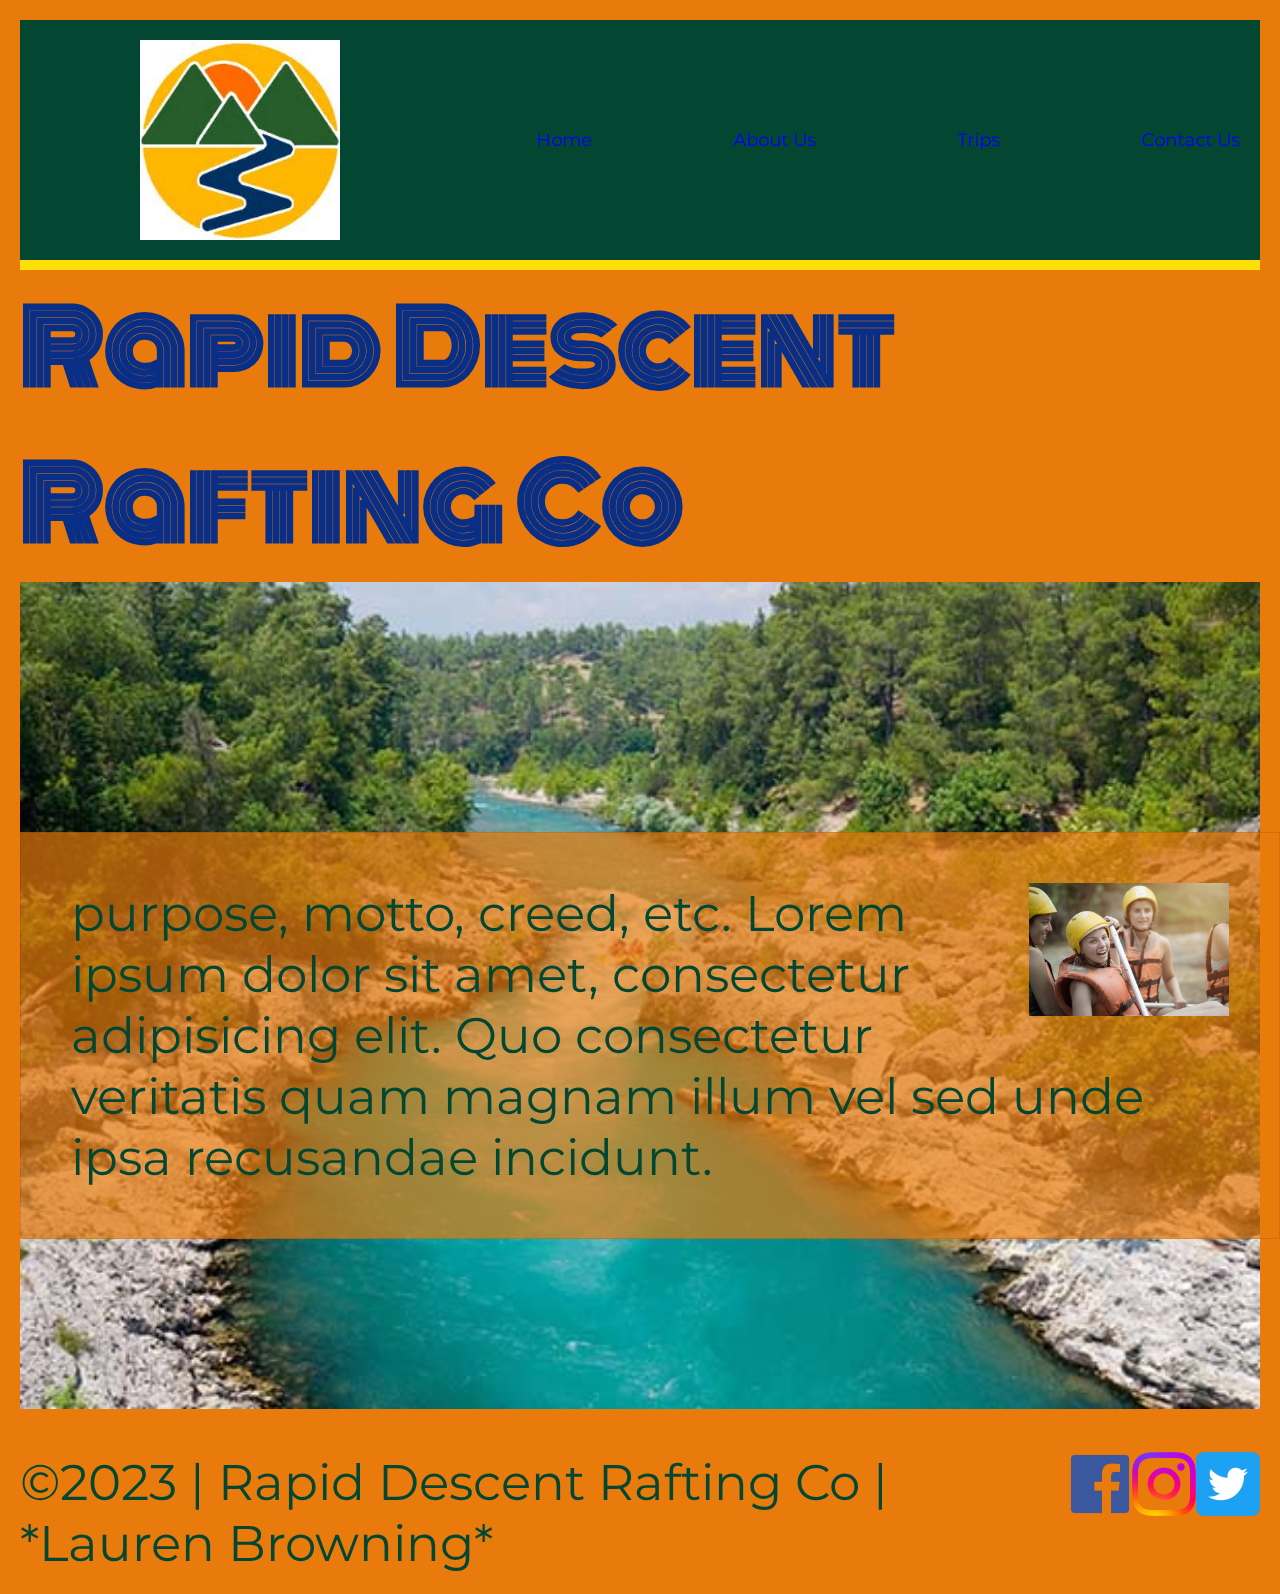
==== wwr/index.html @ c8e23413 "css" ====
<!DOCTYPE html>
<html lang="en">

<head>
    <meta charset="UTF-8">
    <meta http-equiv="X-UA-Compatible" content="IE=edge">
    <meta name="viewport" content="width=device-width, initial-scale=1.0">
    <meta name="description" content="home page, wwr site, lauren browning WDD130">
    <meta name="author" content="Lauren Browning">
    <title>Home</title>
    <link rel="stylesheet" href="styles/rafting.css">
</head>
<body>
    <header>
        <div class="logo">
            <img src="images/logo.jpg" alt="Company Logo">
            <nav class="navigation">
                <a href="index.html">Home</a>
                <a href="about.html">About Us</a>
                <a href="trips.html">Trips</a>
                <a href="contact.html">Contact Us</a>
            </nav>
        </div>
    </header>
    <main>
        <h1 style="z-index: 1;">Rapid Descent Rafting Co</h1>
        <article style="z-index: 1" class="happy">
            <img src="images/happy.png" alt="happy employee/client">
            <p>purpose, motto, creed, etc. Lorem ipsum dolor sit amet, consectetur adipisicing elit. Quo consectetur
                veritatis quam magnam illum vel sed unde ipsa recusandae incidunt.</p>
        </article>
        <div class="hero">
            <img src="images/hero.jpg" alt="beautiful river scene with raft">
        </div>
    </main>
    <footer>
        <p>&copy;2023 | Rapid Descent Rafting Co | *Lauren Browning*</p>
        <nav class="socials">
            <a href="https://facebook.com">
                <img src="images/fb.png" alt="facebook">
            </a>
            <a href="https://instagram.com">
                <img src="images/insta.png" alt="instagram">
            </a>
            <a href="https://twitter.com">
                <img src="images/twitter.png" alt="twitter">
            </a>
        </nav>
    </footer>
</body>
</html>
---- wwr/styles/rafting.css ----
@import url('https://fonts.googleapis.com/css2?family=Monoton&family=Montserrat&display=swap'); 
:root {
    --primary-color: #034732;
    --secondary-color: #092E86;
    --accent1-color: #E97A0C;
    --accent2-color: #FFDE0A;

    --heading-font: 'monoton', display; font-size: 50px;
    --paragraph-font: 'montserrat', sans-serif;
    
    --nav-background-color: #034732;
    --nav-link-color: #E97A0C;
    --nav-hover-link-color: #FFDE0A; 
    --nav-hover-background-color: #092E86;
}
* {
    margin: 0;
    padding: 0;
}
p {
    color: #034732;
}
body {
    font-family: var(--paragraph-font);
    background-color: #E97A0C;
    padding: 20px;
}
h1, h2, h3, h4, h5, h6 {
    font-family: var(--heading-font);
    color: var(--secondary-color)
}
nav a {
    display: block;
    text-decoration-line: none;
}
.hero {
    position: relative;
    display: block;
    width: 100%;
}

.hero img {
    position: relative;
    width: 100%;
}

.happy {
	margin: 5rem auto;
	background-color: #e97b0cb0;
	padding: 1rem;
	border: 1px solid rgba(0,0,0,.1);
    position: absolute;
}
.happy img {
    width: 200px;
    height: auto;
    float: right;
    position: relative;
    margin: 0 0 15px 15px;
}
.logo {
    display: grid;
    grid-template-columns: 40% 1fr;
    border-bottom: solid 10px #FFDE0A;
    background-color: #034732;
    width: 100%;
}
.logo img {
    display:flex;
    padding: 20px;
    margin-left: 100px;
    width: 200px;
    height: auto;
}
.navigation {
    display: flex;
    text-align: right;
    font-size: large;
    padding: 20px;
    justify-content: space-between;
    align-items: center;
}
a:visited {
   color:blue;
}
.grid1 {
    display: grid;
    grid-template-columns: 20% 20% 20% 20% 20%;
}

figure img {
    max-width: 95%;
}
figcaption {
    color: #034732;
    font-size: 50%;
}
footer {
    display: flex;
    justify-content: space-evenly;
    padding-top: 30px;
}
.socials {
    display: flex;
}
.title {
    margin-left: 150px;
    position: absolute;
}
.history {
    display: grid;
    grid-template-columns: 40% 20% 40%;
    padding: 20px;
    align-items: center;
    justify-items: center;
}
h2, h3 {
    text-align: center;
}
.map {
    margin: 20px;
}
.contact {
    font-size: medium;
    margin: 20px;
    margin-top: 2rem;
}
.contact1 {
    font-size: xx-large;
    margin-top: 20px;
}
.locate {
    display: flex;
    flex-flow: row;
    border-bottom: solid 2px #FFDE0A;
}
form {
    width: 800px;
    margin: 0 auto;
    padding: 20px;
    border: 1px solid #034732;
    border-radius: 1rem;
    background-color: rgba(192, 192, 192, 0.308);
    display: grid;
    color: #092E86;
    font-size: large;
}
fieldset {
    display: grid;
    grid-gap: 10px;
    margin: 1rem;
    border: 1px solid #034732;
    border-radius: 1rem;
    padding: 15px;
}
legend {
    padding: 0.3rem;
    font-size: large;
    color: #034732;
}
label, input, button, select, textarea {
    font-family: 'montserrat', sans-serif;
}
label {
    text-align: left;
    padding-right: 10px;
}
textarea {
    padding: 0.5rem;
    font-size: medium;
    width: 80%;
}
input {
    padding: 0.5rem;
    font-size: medium;
}
.radio {

}
input[type="checkbox"] {
    width: 20px;
    height: 20px;
}
button {
    margin: 1rem;
    background-color: #034732;
    color: #FFDE0A;
    border: none;
    border-radius: 5px;
    padding: 5px;
    font-size: large;
}
button:hover {
    background-color: #092E86;
}
.grid2 {
    display: grid;
    grid-template-columns: 1fr 1fr 1fr;
    font-size: 75%;
    margin: 20px;
    margin-right: 100px;
    padding-bottom: 20px;
}
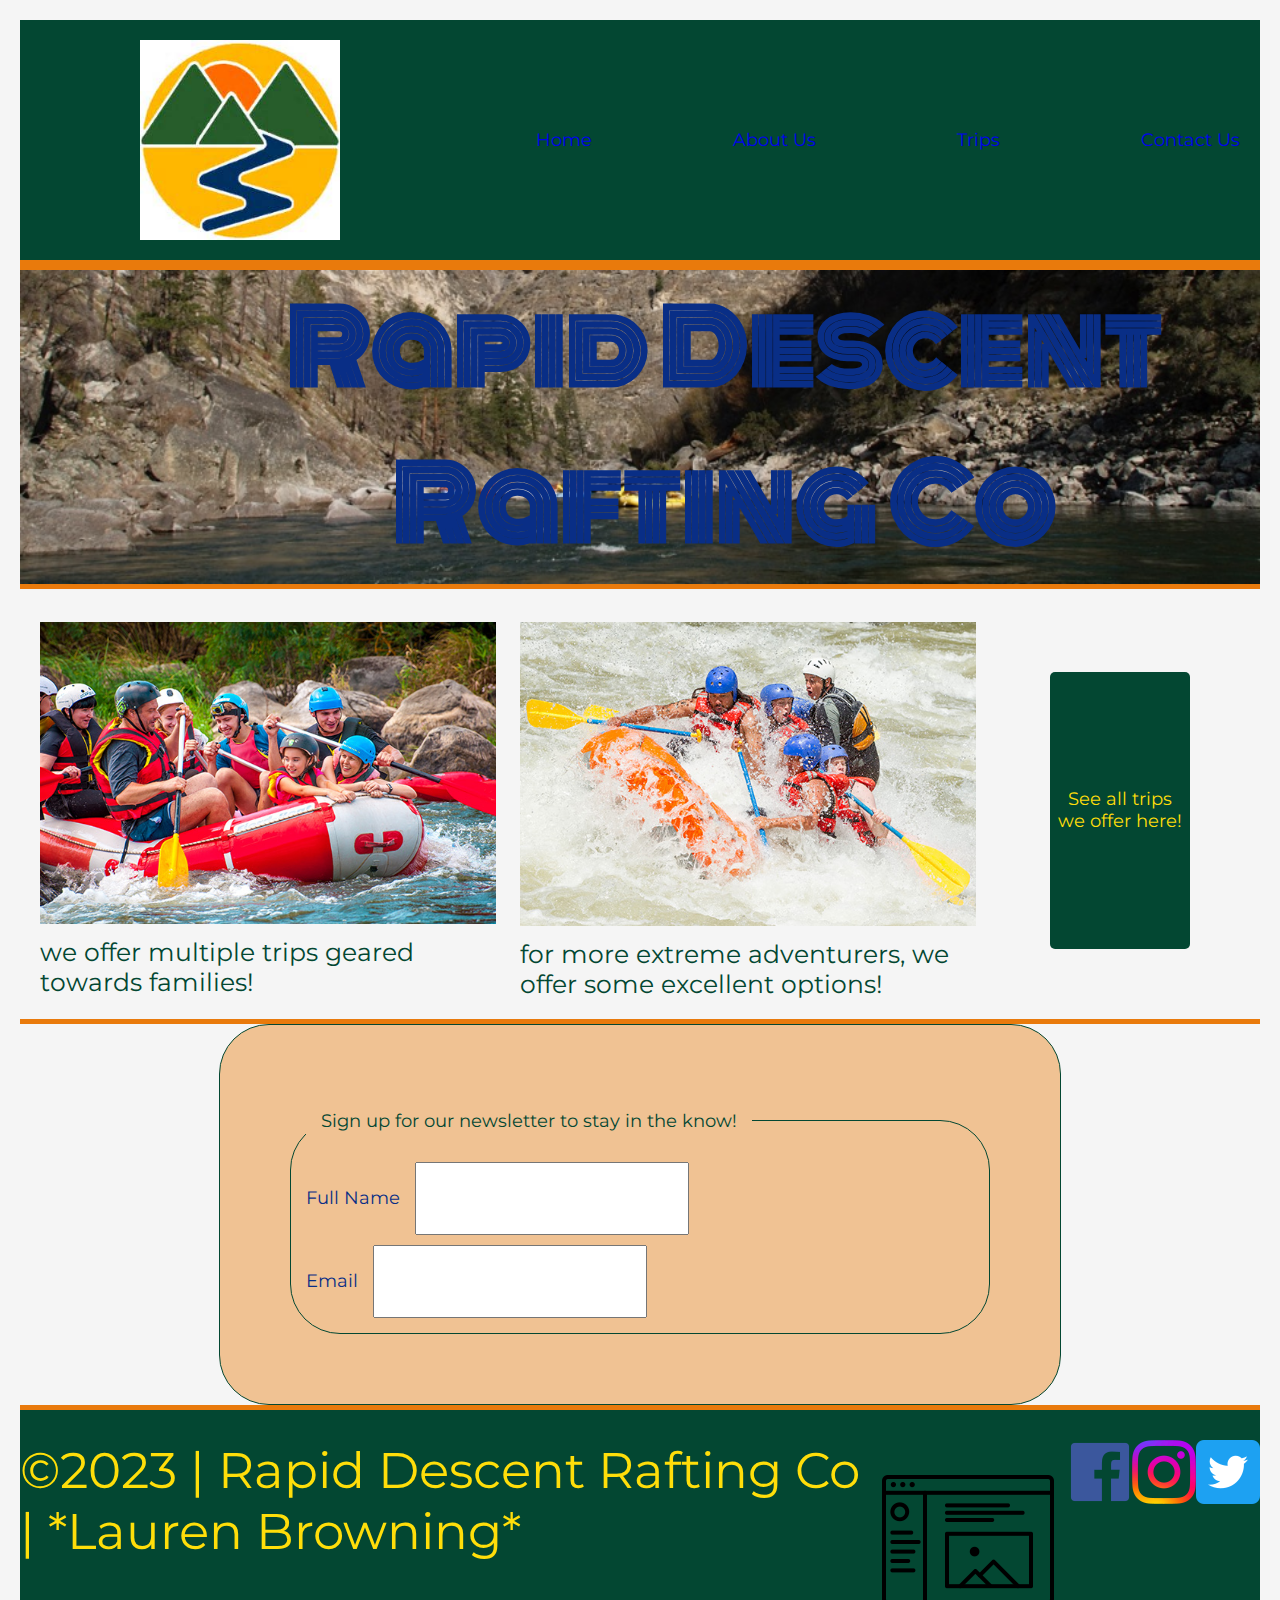
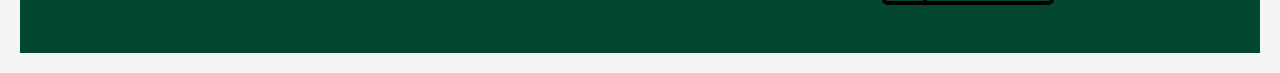
==== commit aa466573: "trips&home" ====
--- a/wwr/index.html
+++ b/wwr/index.html
@@ -5,7 +5,7 @@
     <meta charset="UTF-8">
     <meta http-equiv="X-UA-Compatible" content="IE=edge">
     <meta name="viewport" content="width=device-width, initial-scale=1.0">
-    <meta name="description" content="home page, wwr site, lauren browning WDD130">
+    <meta name="description" content="home page, rapid descent rafting co. idaho falls white water rafting site, lauren browning WDD130">
     <meta name="author" content="Lauren Browning">
     <title>Home</title>
     <link rel="stylesheet" href="styles/rafting.css">
@@ -23,18 +23,40 @@
         </div>
     </header>
     <main>
-        <h1 style="z-index: 1;">Rapid Descent Rafting Co</h1>
-        <article style="z-index: 1" class="happy">
-            <img src="images/happy.png" alt="happy employee/client">
-            <p>purpose, motto, creed, etc. Lorem ipsum dolor sit amet, consectetur adipisicing elit. Quo consectetur
-                veritatis quam magnam illum vel sed unde ipsa recusandae incidunt.</p>
-        </article>
+        <h1 class="title" style="z-index: 1;">Rapid Descent Rafting Co</h1>
         <div class="hero">
-            <img src="images/hero.jpg" alt="beautiful river scene with raft">
+            <img src="images/river-wide3.jpg" alt="beautiful river scene with raft">
         </div>
+        <div class="homegrid">
+            <figure>
+                <img src="images/family2.jpg" alt="family trip">
+                <figcaption>we offer multiple trips geared towards families!</figcaption>
+            </figure>
+            <figure>
+                <img src="images/teamwork.jpg" alt="adventurous rafting">
+                <figcaption>for more extreme adventurers, we offer some excellent options!</figcaption>
+            </figure>
+            <button class="click" onclick="location.href='trips.html'">See all trips we offer here!</button>
+        </div>
+        <form>
+            <fieldset>
+                <legend>Sign up for our newsletter to stay in the know!</legend>
+                <div class="form=item">
+                    <label for="q1">Full Name</label>
+                    <input type="text" id="q1" name="q1">
+                </div>
+                <div class="form=item">
+                    <label for="q2">Email</label>
+                    <input type="text" id="q2" name="q2">
+                </div>
+            </fieldset>
+        </form>
     </main>
     <footer>
-        <p>&copy;2023 | Rapid Descent Rafting Co | *Lauren Browning*</p>
+        <p class="foot">&copy;2023 | Rapid Descent Rafting Co | *Lauren Browning*</p>
+        <a href="images/homewf.png">
+            <img src="images/wficon.png" alt="wireframe">
+        </a>
         <nav class="socials">
             <a href="https://facebook.com">
                 <img src="images/fb.png" alt="facebook">
--- a/wwr/styles/rafting.css
+++ b/wwr/styles/rafting.css
@@ -9,8 +9,8 @@
     --paragraph-font: 'montserrat', sans-serif;
     
     --nav-background-color: #034732;
-    --nav-link-color: #E97A0C;
-    --nav-hover-link-color: #FFDE0A; 
+    --nav-link-color: #FFDE0A;
+    --nav-hover-link-color: #E97A0C; 
     --nav-hover-background-color: #092E86;
 }
 * {
@@ -22,7 +22,7 @@
 }
 body {
     font-family: var(--paragraph-font);
-    background-color: #E97A0C;
+    background-color: whitesmoke;
     padding: 20px;
 }
 h1, h2, h3, h4, h5, h6 {
@@ -42,11 +42,14 @@
 .hero img {
     position: relative;
     width: 100%;
-}
-
+    border-bottom: solid 5px #E97A0C;
+}
+.motto {
+    color: white;
+}
 .happy {
 	margin: 5rem auto;
-	background-color: #e97b0cb0;
+	background-color: #092e86c9;
 	padding: 1rem;
 	border: 1px solid rgba(0,0,0,.1);
     position: absolute;
@@ -61,9 +64,10 @@
 .logo {
     display: grid;
     grid-template-columns: 40% 1fr;
-    border-bottom: solid 10px #FFDE0A;
+    border-bottom: solid 10px #E97A0C;
     background-color: #034732;
     width: 100%;
+    color: #FFDE0A;
 }
 .logo img {
     display:flex;
@@ -81,13 +85,12 @@
     align-items: center;
 }
 a:visited {
-   color:blue;
+   color: #FFDE0A;
 }
 .grid1 {
     display: grid;
     grid-template-columns: 20% 20% 20% 20% 20%;
 }
-
 figure img {
     max-width: 95%;
 }
@@ -99,6 +102,11 @@
     display: flex;
     justify-content: space-evenly;
     padding-top: 30px;
+    border-top:solid 5px #E97A0C;
+    background-color:#034732;
+}
+.foot {
+    color: #FFDE0A;
 }
 .socials {
     display: flex;
@@ -114,7 +122,7 @@
     align-items: center;
     justify-items: center;
 }
-h2, h3 {
+h1, h2, h3 {
     text-align: center;
 }
 .map {
@@ -132,7 +140,7 @@
 .locate {
     display: flex;
     flex-flow: row;
-    border-bottom: solid 2px #FFDE0A;
+    border-bottom: solid 2px #E97A0C;
 }
 form {
     width: 800px;
@@ -140,7 +148,7 @@
     padding: 20px;
     border: 1px solid #034732;
     border-radius: 1rem;
-    background-color: rgba(192, 192, 192, 0.308);
+    background-color: #e97b0c6b;
     display: grid;
     color: #092E86;
     font-size: large;
@@ -174,12 +182,19 @@
     padding: 0.5rem;
     font-size: medium;
 }
-.radio {
-
-}
 input[type="checkbox"] {
     width: 20px;
     height: 20px;
+}
+.purpose {
+    color: #092E86;
+    padding: 2px;
+}
+.form-list {
+    padding-bottom: 20px;
+}
+.form-item {
+    padding-bottom: 15px;
 }
 button {
     margin: 1rem;
@@ -198,6 +213,18 @@
     grid-template-columns: 1fr 1fr 1fr;
     font-size: 75%;
     margin: 20px;
-    margin-right: 100px;
     padding-bottom: 20px;
+    border-bottom: solid 3px #E97A0C;
+}
+.homegrid {
+    display: grid;
+    grid-template-columns: 40% 40% 20%;
+    padding: 20px;
+    border-bottom: solid 5px #E97A0C;
+}
+table, th, td {
+    color: #034732;
+    text-align: center;
+    border: solid 2px #092E86;
+    margin: 15px;
 }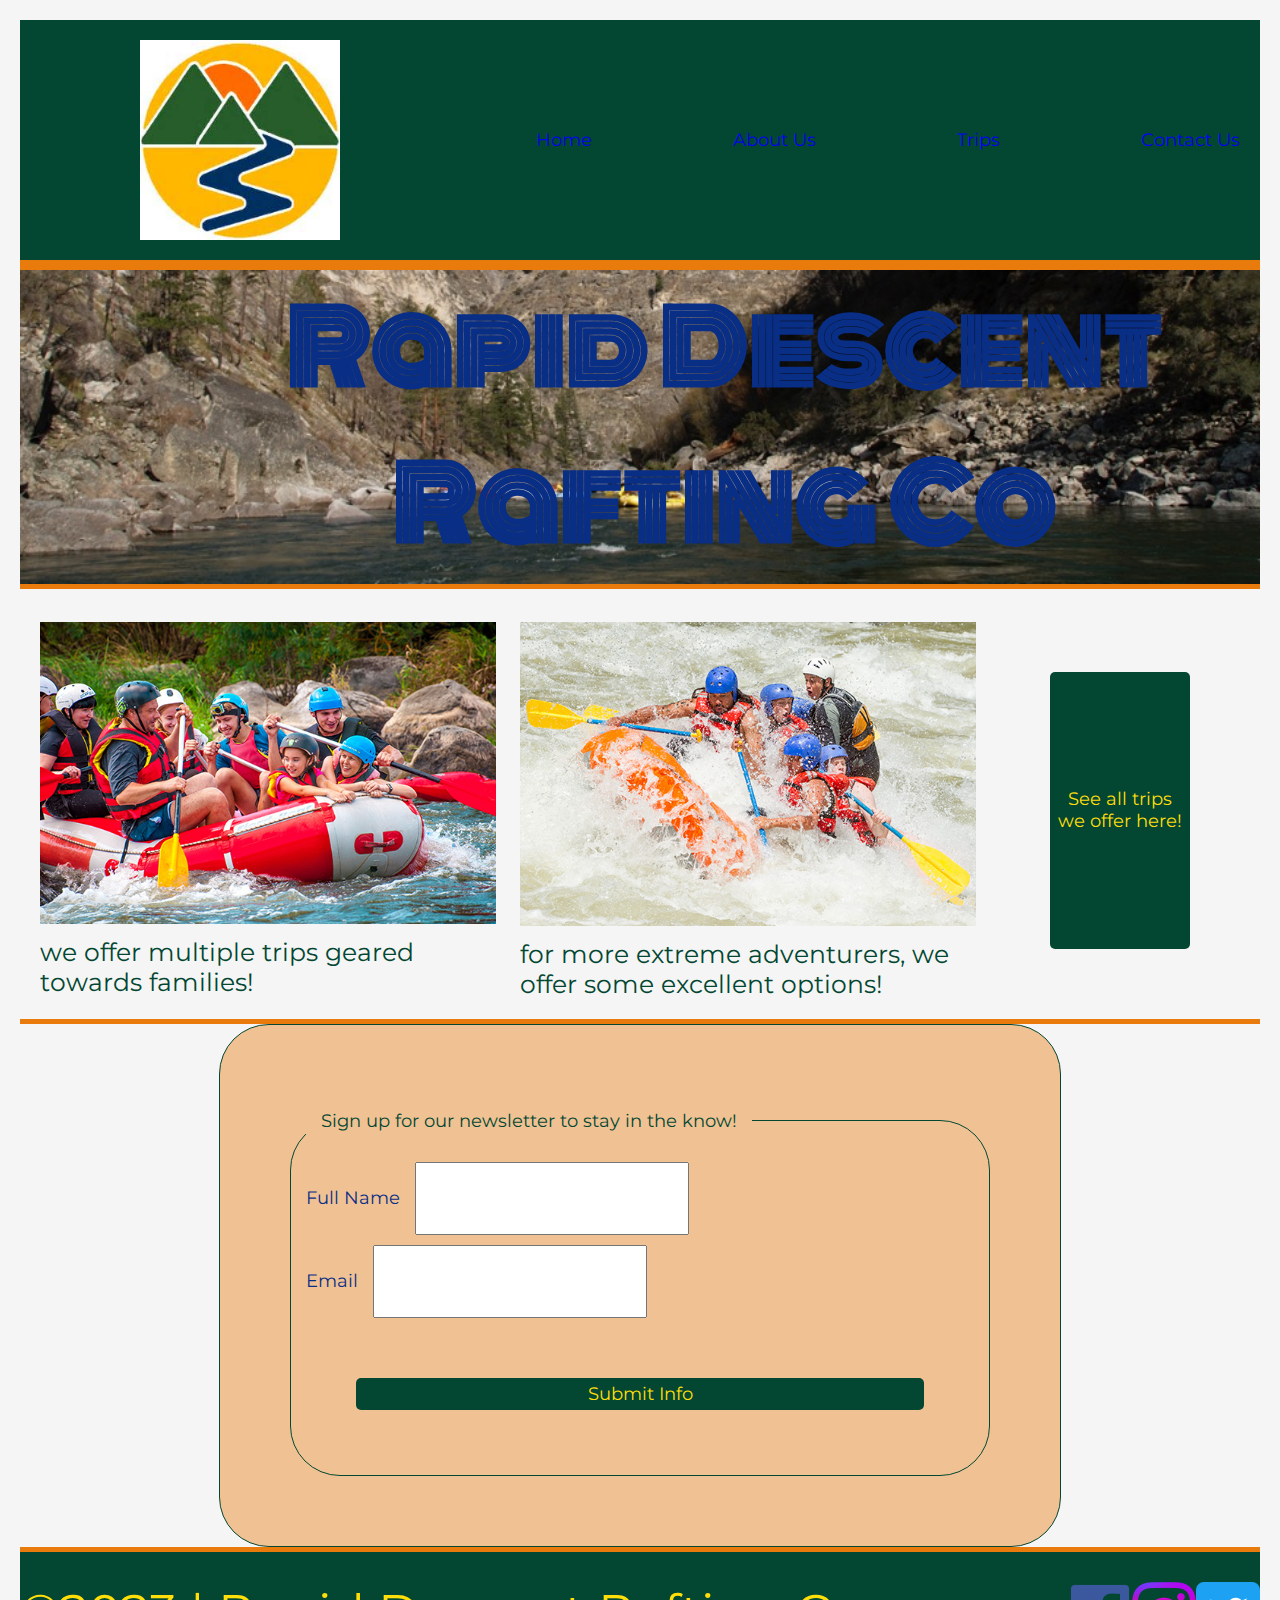
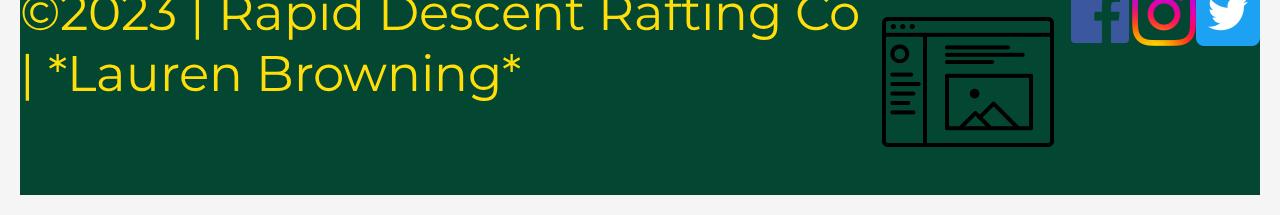
==== commit 5d0890d9: "button" ====
--- a/wwr/index.html
+++ b/wwr/index.html
@@ -49,7 +49,9 @@
                     <label for="q2">Email</label>
                     <input type="text" id="q2" name="q2">
                 </div>
+                <button type="submit">Submit Info</button>
             </fieldset>
+
         </form>
     </main>
     <footer>
--- a/wwr/styles/rafting.css
+++ b/wwr/styles/rafting.css
@@ -211,10 +211,10 @@
 .grid2 {
     display: grid;
     grid-template-columns: 1fr 1fr 1fr;
+    padding-bottom: 20px;
+    border-bottom: solid 3px #E97A0C;
     font-size: 75%;
     margin: 20px;
-    padding-bottom: 20px;
-    border-bottom: solid 3px #E97A0C;
 }
 .homegrid {
     display: grid;
